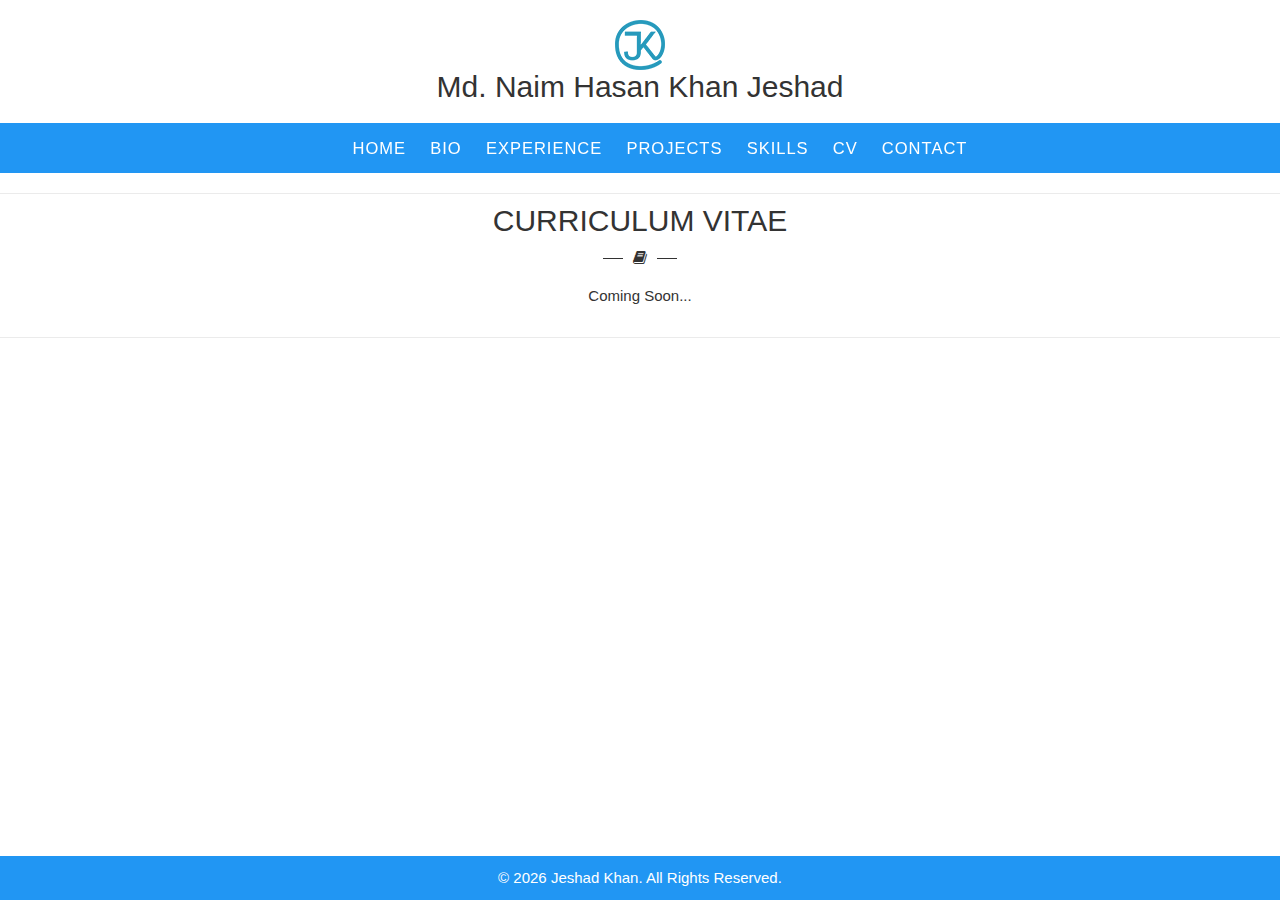
==== cv.html @ 227ca98d "Update Information" ====
<!DOCTYPE html>
<!--[if lt IE 7 ]> <html lang="en" class="ie6"> <![endif]-->
<!--[if IE 7 ]>    <html lang="en" class="ie7"> <![endif]-->
<!--[if IE 8 ]>    <html lang="en" class="ie8"> <![endif]-->
<!--[if IE 9 ]>    <html lang="en" class="ie9"> <![endif]-->
<!--[if !IE]><!--> <html lang="en"> <!--<![endif]-->
<head>
    <meta charset="UTF-8" />
    <meta http-equiv="X-UA-Compatible" content="IE=edge" />
    <meta name="viewport" content="width=device-width, initial-scale=1" />

    <title>CV || Jeshad Khan</title>

    <!-- Title Icon -->
    <link type="image/png" rel="icon" href="assets/img/favicon.png" />

    <!-- Cascading Style Sheet (CSS) -->
    <link type="text/css" rel="Stylesheet" href="assets/css/AppStylePack-CSS-Importer.css" />
    <!-- HTML5 Shim and Respond.js IE8 support of HTML5 elements and media queries -->
    <!-- WARNING: Respond.js doesn't work if you view the page via file:// -->
    <!--[if lt IE 9]>
      <script src="https://oss.maxcdn.com/libs/html5shiv/3.7.0/html5shiv.js"></script>
      <script src="https://oss.maxcdn.com/libs/respond.js/1.4.2/respond.min.js"></script>
    <![endif]-->
</head>
<body>

    <!-- preloader -->
    <script type="text/javascript" src="assets/js/preloader.js"></script>

    <!-- header -->
    <header>
        <!-- site title -->
        <h1 class="text-center">
            <img src="assets/img/logo.png" class="align-center img-logo"/>
            <span id="header-title">Jeshad Khan</span>
        </h1>

        <!-- navigation -->
        <div class="text-center">
            <ul class="block-menu">
                <li><a href="home.html" class="three-d">Home
		            <span aria-hidden="true" class="three-d-box">
                        <span class="front">Home</span>
                        <span class="back">Home</span>
                    </span>
                </a></li>
                <li><a href="about.html" class="three-d">Bio
		            <span aria-hidden="true" class="three-d-box">
                        <span class="front">Bio</span>
                        <span class="back">Bio</span>
                    </span>
                </a></li>
                <li><a href="experience_timeline.html" class="three-d">Experience
		            <span aria-hidden="true" class="three-d-box">
                        <span class="front">Experience</span>
                        <span class="back">Experience</span>
                    </span>
                </a></li>
                <li><a href="project.html" class="three-d">Projects
		            <span aria-hidden="true" class="three-d-box">
                        <span class="front">Projects</span>
                        <span class="back">Projects</span>
                    </span>
                </a></li>
                <li><a href="skill.html" class="three-d">Skills
		            <span aria-hidden="true" class="three-d-box">
                        <span class="front">Skills</span>
                        <span class="back">Skills</span>
                    </span>
                </a></li>
                <li><a href="cv.html" class="three-d">CV
		            <span aria-hidden="true" class="three-d-box">
                        <span class="front">CV</span>
                        <span class="back">CV</span>
                    </span>
                </a></li>
                <li><a href="contact.html" class="three-d">Contact
		            <span aria-hidden="true" class="three-d-box">
                        <span class="front">Contact</span>
                        <span class="back">Contact</span>
                    </span>
                </a></li>
            </ul>
        </div>
    </header>
    <!-- end header -->

    <!-- main body -->
    <section class="animated zoomIn">
        <!-- cv -->
        <div class="row no-margin padding-top-10px padding-bottom-30px shape-bottom">
            <div class="container-fluid block-title">
                <h2 class="text-uppercase text-center theme-text">Curriculum Vitae</h2>
                <div class="title-icon"><i class="fa fa-book"></i></div>
                <p class="container-fluid text-center margin-top-15px">
                    Coming Soon...
                </p>
            </div>
        </div>
    </section>
    <!-- end main body -->

    <!-- footer -->
    <footer class="w3-container w3-theme navbar-fixed-bottom">
        <p class="padding-top-10px text-center">&copy; <span id="current_year">2015</span> <a class="footer-link" href="http://jeshadkhan.com">Jeshad Khan</a>. All Rights Reserved.</p>
    </footer>
    <!-- end footer -->

    <!-- Go Back To Top Button -->
    <a class="to-top"><span class="fa fa-2x fa-arrow-up padding-all-10px animated bounceInUp"></span></a>
    <!-- JavaScript (JS) -->
    <script type="text/javascript" src="assets/js/AppStylePack-JS-Importer.js"></script>
</body>
</html>
---- assets/css/AppStylePack-CSS-Importer.css ----
/*
	Document	: Application Style Package CSS Importer
	Type		: Cascading Style Sheet (CSS)
	Author		: Jeshad Khan
	Website		: http://jeshadkhan.com
	Description	: © 2012 - 2015 Jeshad Khan.
*/



/* Begin - CSS Importer */

@charset"UTF-8";

/* jQuery UI - 1.11.4 */
@import url("jquery-ui.min.css");

/* Bootstrap - 3.3.5 */
@import url("bootstrap.min.css");
@import url("bootstrap-theme.min.css");

/* Font Awesome - 4.4.0 */
@import url("font-awesome.min.css");

/* Google Fonts */
@import url("https://fonts.googleapis.com/icon?family=Material+Icons");

/* Pretty Photo Gallery - 3.1.6 */
@import url("prettyPhoto.css");

/* Bootstrap Image Gallery - 3.1.3 */
@import url("blueimp-gallery.min.css");
@import url("bootstrap-image-gallery.min.css");

/* fancyBox - 2.1.5 */
@import url("jquery.fancybox.css");
@import url("jquery.fancybox-buttons.css");
@import url("jquery.fancybox-thumbs.css");

/* W3.CSS - 1.35 */
@import url("w3.css");
@import url("W3-theme/w3-theme-blue.css");

/* Animate CSS (with CSS3) */
@import url("animate.css");

/* Hover CSS - 2.0.1 */
@import url("hover-min.css");

/* Normalized */
@import url("normalize.css");

/* Preloader */
@import url("preloader.css");


/* AppStylePack */
@import url("AppStylePack.css");

/* Custom CSS */
@import url("style.css");

/* JK Theme Replacer */
@import url("jkThemeReplacer.css");


/* The End */
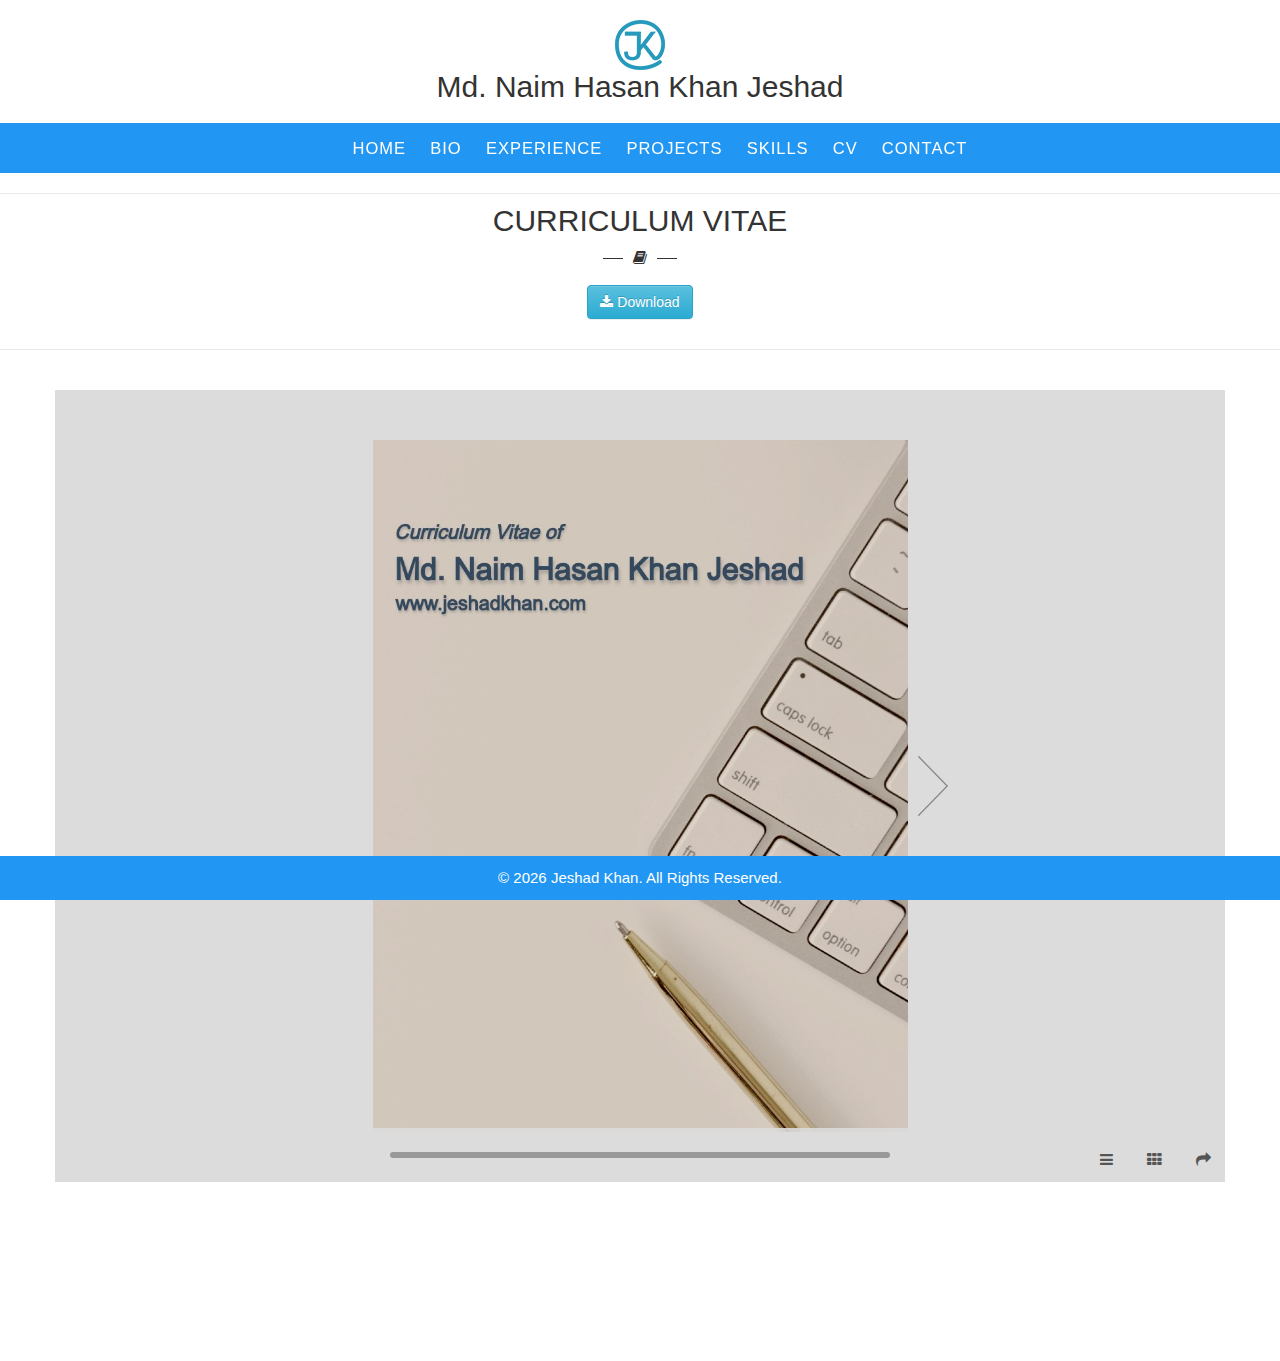
==== commit 78eacce5: "Update Information" ====
--- a/cv.html
+++ b/cv.html
@@ -16,6 +16,7 @@
 
     <!-- Cascading Style Sheet (CSS) -->
     <link type="text/css" rel="Stylesheet" href="assets/css/AppStylePack-CSS-Importer.css" />
+    <link type="text/css" rel="Stylesheet" href="assets/css/turn.css" />
     <!-- HTML5 Shim and Respond.js IE8 support of HTML5 elements and media queries -->
     <!-- WARNING: Respond.js doesn't work if you view the page via file:// -->
     <!--[if lt IE 9]>
@@ -93,11 +94,100 @@
             <div class="container-fluid block-title">
                 <h2 class="text-uppercase text-center theme-text">Curriculum Vitae</h2>
                 <div class="title-icon"><i class="fa fa-book"></i></div>
-                <p class="container-fluid text-center margin-top-15px">
-                    Coming Soon...
+                <p class="text-center padding-top-15px">
+                    <a class="btn btn-info" target="_blank" href="assets/cv/CV_of_MdNaimHasanKhanJeshad.pdf" download="CV of Md. Naim Hasan Khan Jeshad - jeshadkhan.com">
+                        <i class="fa fa-download"></i> Download
+                    </a>
                 </p>
             </div>
         </div>
+
+        <!-- TurnJS -->
+        <div class="container">
+            <div class="row padding-top-10px padding-bottom-40px">
+                <div class="col-md-12 catalog-app">
+                    <div id="viewer" style="padding-left: 50px; padding-right: 50px;">
+                        <div id="flipbook" class="ui-flipbook">
+                            
+                            <div><img class="img-responsive" width="100%" height="auto" src="assets/cv/CV_of_MdNaimHasanKhanJeshad_Page1.jpg"/></div> 
+                            <div><img class="img-responsive" width="100%" height="auto" src="assets/cv/CV_of_MdNaimHasanKhanJeshad_Page2.jpg"/></div> 
+                            <div><img class="img-responsive" width="100%" height="auto" src="assets/cv/CV_of_MdNaimHasanKhanJeshad_Page3.jpg"/></div> 
+                            <div><img class="img-responsive" width="100%" height="auto" src="assets/cv/CV_of_MdNaimHasanKhanJeshad_Page4.jpg"/></div> 
+                            <div><img class="img-responsive" width="100%" height="auto" src="assets/cv/CV_of_MdNaimHasanKhanJeshad_Page5.jpg"/></div> 
+
+                            <a ignore="1" class="ui-arrow-control ui-arrow-next-page"></a>
+                            <a ignore="1" class="ui-arrow-control ui-arrow-previous-page"></a>
+                        </div>
+                    </div>
+                
+                
+                    <!-- controls -->
+                    <div id="flipbook-controls" class="extend-ui-controls">
+                        <div class="all">
+                            <div class="ui-slider" id="page-slider">
+                                <div class="bar">
+                                    <div class="progress-width">
+                                        <div class="progress">
+                                            <div class="handler"></div>
+                                        </div>
+                                    </div>
+                                </div>
+                            </div>
+                    
+                            <div class="ui-options" id="options">
+                                <a class="ui-icon" id="ui-icon-table-contents">
+                                    <i class="fa fa-bars"></i>
+                                </a>
+                                <a class="ui-icon show-hint" title="Miniatures" id="ui-icon-miniature">
+                                    <i class="fa fa-th"></i>
+                                </a>
+                                <!-- <a class="ui-icon" id="ui-icon-zoom">
+                                    <i class="fa fa-file-o"></i>
+                                </a> -->
+                                <a class="ui-icon show-hint" title="Share" id="ui-icon-share">
+                                    <i class="fa fa-share"></i>
+                                </a>
+                                <!-- <a class="ui-icon show-hint" title="Full Screen" id="ui-icon-full-screen">
+                                    <i class="fa fa-expand"></i>
+                                </a> -->
+                                <a class="ui-icon show-hint" id="ui-icon-toggle">
+                                    <i class="fa fa-ellipsis-h"></i>
+                                </a>
+                            </div>
+                    
+                            <!-- zoom slider -->
+                            <div id="zoom-slider-view" class="zoom-slider">
+                                <div class="bg">
+                                    <div class="ui-slider" id="zoom-slider">
+                                        <div class="bar">
+                                            <div class="progress-width">
+                                                <div class="progress">
+                                                    <div class="handler"></div>
+                                                </div>
+                                            </div>
+                                        </div>
+                                    </div>
+                                </div>
+                            </div>
+                            <!-- / zoom slider -->
+                        </div>
+                        
+                        <div id="ui-icon-expand-options">
+                            <a class="ui-icon show-hint">
+                                <i class="fa fa-ellipsis-h"></i>
+                            </a>
+                        </div>
+                
+                    </div>
+                    <!-- / controls -->
+                
+                    <!-- miniatures -->
+                    <div id="miniatures" class="ui-miniatures-slider"></div>
+                    <!-- / miniatures -->
+                </div>
+            </div>
+        </div>
+
     </section>
     <!-- end main body -->
 
@@ -111,5 +201,33 @@
     <a class="to-top"><span class="fa fa-2x fa-arrow-up padding-all-10px animated bounceInUp"></span></a>
     <!-- JavaScript (JS) -->
     <script type="text/javascript" src="assets/js/AppStylePack-JS-Importer.js"></script>
+    <script type="text/javascript" src="assets/js/jquery-ui.min.js"></script>
+    <script type="text/javascript" src="assets/js/underscore-min.js"></script>
+    <script type="text/javascript" src="assets/js/backbone-min.js"></script>
+    <script type="text/javascript" src="assets/js/turn.min.js"></script>
+    <script type="text/javascript" src="assets/js/turn.zoom.min.js"></script>
+    <script type="text/javascript" src="assets/js/turn.custom.js"></script>
+    <script type="text/javascript">
+        // Change these settings
+        FlipbookSettings = {
+          options: {
+            width: 1280,
+            height: 828
+          },
+          shareMessage: 'CV of Md. Naim Hasan Khan Jeshad - jeshadkhan.com',
+          table: [
+            {text: 'Cover', page: 1},
+            {text: 'Introduction', page: 2},
+            {text: 'Experience', page: 3},
+            {text: 'Reference', page: 5},
+          ],
+          pageFolder: 'assets/cv',
+          pageFolderFilePrefix: 'CV_of_MdNaimHasanKhanJeshad_Page'
+        };
+      
+        $(window).load(function(event) {
+          $("#flipbook .page-1").addClass('animation-on');
+        });
+    </script>
 </body>
 </html>
--- a/assets/css/AppStylePack-CSS-Importer.css
+++ b/assets/css/AppStylePack-CSS-Importer.css
@@ -19,7 +19,7 @@
 @import url("bootstrap.min.css");
 @import url("bootstrap-theme.min.css");
 
-/* Font Awesome - 4.4.0 */
+/* Font Awesome - 4.7.0 */
 @import url("font-awesome.min.css");
 
 /* Google Fonts */
--- a/assets/css/turn.css
+++ b/assets/css/turn.css
@@ -0,0 +1,817 @@
+/* Catalog sample */
+/* Turn.js Stylesheet */
+.no-selection {
+  -webkit-touch-callout: none;
+  -webkit-user-select: none;
+  -khtml-user-select: none;
+  -moz-user-select: none;
+  -ms-user-select: none;
+  user-select: none;
+}
+.ui-flipbook .page {
+  background-color: white;
+}
+.ui-flipbook .cover {
+  background-color: white;
+}
+.ui-flipbook .page-wrapper {
+  -webkit-perspective: 2000px;
+  -moz-perspective: 2000px;
+  -ms-perspective: 2000px;
+  perspective: 2000px;
+}
+.ui-slider {
+  width: 500px;
+  height: 44px;
+  cursor: default;
+  display: inline-block;
+  vertical-align: center;
+  cursor: pointer;
+}
+.ui-slider .bar {
+  width: 500px;
+  height: 6px;
+  background-color: #999;
+  margin-top: 19px;
+  float: left;
+  overflow: hidden;
+  -webkit-border-radius: 5px;
+  -moz-border-radius: 5px;
+  -o-border-radius: 5px;
+  -ms-border-radius: 5px;
+  border-radius: 5px;
+}
+.ui-slider .progress {
+  position: relative;
+  height: 6px;
+}
+.ui-slider .progress-width {
+  margin-left: 5px;
+  width: 490px;
+  height: 6px;
+  -webkit-transition: all 100ms;
+  -moz-transition: all 100ms;
+  -o-transition: all 100ms;
+  -ms-transition: all 100ms;
+  transition: all 100ms;
+}
+.ui-slider .handler {
+  float: left;
+  height: 6px;
+  width: 10px;
+  background-color: black;
+  position: absolute;
+  top: 0;
+  right: -5px;
+  opacity: 0.5;
+  -webkit-border-radius: 5px;
+  -moz-border-radius: 5px;
+  -o-border-radius: 5px;
+  -ms-border-radius: 5px;
+  border-radius: 5px;
+  -webkit-transition: all 100ms;
+  -moz-transition: all 100ms;
+  -o-transition: all 100ms;
+  -ms-transition: all 100ms;
+  transition: all 100ms;
+}
+.ui-slider.changing {
+  cursor: none;
+}
+.ui-slider.changing .handler {
+  width: 50px;
+  right: -25px;
+  opacity: 0.8;
+}
+@media screen and (min-width: 400px) and (max-width: 600px) {
+  .ui-slider,
+  .ui-slider .bar {
+    width: 300px;
+  }
+  .ui-slider .progress-width {
+    width: 290px;
+  }
+}
+@media screen and (max-width: 400px) {
+  .ui-slider,
+  .ui-slider .bar {
+    width: 100px;
+  }
+  .ui-slider .progress-width {
+    width: 90px;
+  }
+}
+.ui-region {
+  position: absolute;
+  overflow: hidden;
+  z-index: 1;
+  background-color: rgba(0, 102, 255, 0.15);
+  border-radius: 5px;
+  cursor: pointer;
+}
+.ui-region-hover {
+  background-color: rgba(0, 102, 255, 0.3);
+}
+.ui-region-press {
+  background-color: rgba(0, 102, 255, 0.5);
+}
+.ui-region-tooltip {
+  font-size: 13px !important;
+}
+.ui-miniatures-slider {
+  text-align: center;
+  height: 180px;
+  opacity: 0;
+  z-index: 100;
+  -webkit-transition: opacity 200ms;
+  -moz-transition: opacity 200ms;
+  -o-transition: opacity 200ms;
+  -ms-transition: opacity 200ms;
+  transition: opacity 200ms;
+  -webkit-transition-delay: 100ms;
+  -moz-transition-delay: 100ms;
+  -o-transition-delay: 100ms;
+  -ms-transition-delay: 100ms;
+  transition-delay: 100ms;
+  -webkit-touch-callout: none;
+  -webkit-user-select: none;
+  -khtml-user-select: none;
+  -moz-user-select: none;
+  -ms-user-select: none;
+  user-select: none;
+}
+.ui-miniatures-slider .container {
+  margin-top: 25px;
+  position: relative;
+  height: 100px;
+}
+.ui-miniatures-slider .ui-page {
+  background-color: white;
+  display: inline-block;
+  vertical-align: middle;
+  position: relative;
+  cursor: pointer;
+  box-shadow: 0 -2px 6px rgba(0, 0, 0, 0.1);
+}
+.ui-miniatures-slider .page-img {
+  width: calc(100% - 8px);
+  height: calc(100% - 8px);
+  margin: 4px;
+  background-color: white;
+}
+.ui-miniatures-slider .left-page .page-img {
+  width: calc(96%);
+  margin-right: 0;
+}
+.ui-miniatures-slider .right-page .page-img {
+  width: calc(96%);
+  margin-left: 0;
+}
+.ui-miniatures-slider .focused-page {
+  background-color: #B30000;
+}
+.ui-miniatures-slider .animated-page {
+  -webkit-transition: -webkit-transform ease-in-out 200ms;
+  -moz-transition: -moz-transform ease-in-out 200ms;
+  -ms-transition: -ms-transform ease-in-out 200ms;
+  -o-transition: -o-transform ease-in-out 200ms;
+  transition: transform ease-in-out 200ms;
+}
+.ui-miniatures-slider .page-number {
+  font: lighter 10px arial;
+  color: #000;
+  text-shadow: 0 0 2px white;
+  position: absolute;
+  top: 8px;
+  left: 0;
+  width: 100%;
+}
+.show-miniatures .ui-miniatures-slider {
+  opacity: 1;
+}
+.show-miniatures .show-miniatures #flipbook-controls .ui-icon {
+  color: #ccc;
+}
+.show-miniatures .show-miniatures #flipbook-controls .ui-icon:hover {
+  color: #eee;
+}
+.ui-tooltip {
+  position: absolute;
+  float: left;
+  background: rgba(33, 33, 33, 0.8);
+  padding: 5px 10px;
+  font: 10px arial;
+  color: white;
+  letter-spacing: 1px;
+  white-space: nowrap;
+  z-index: 1000;
+  opacity: 0;
+  cursor: default;
+  -webkit-border-radius: 5px;
+  -moz-border-radius: 5px;
+  -o-border-radius: 5px;
+  -ms-border-radius: 5px;
+  border-radius: 5px;
+  -webkit-transition: opacity 0.1s;
+  -moz-transition: opacity 0.1s;
+  -o-transition: opacity 0.1s;
+  -ms-transition: opacity 0.1s;
+  transition: opacity 0.1s;
+}
+.ui-tooltip-visible {
+  opacity: 1;
+}
+.ui-tooltip-top:before {
+  bottom: -5px;
+  border-left: 5px solid transparent;
+  border-right: 5px solid transparent;
+  border-top: 5px solid rgba(33, 33, 33, 0.8);
+  content: "";
+  position: absolute;
+  width: 0;
+  height: 0;
+  left: 50%;
+  margin-left: -4px;
+}
+.ui-tooltip-bottom:before {
+  top: -5px;
+  border-left: 5px solid transparent;
+  border-right: 5px solid transparent;
+  border-bottom: 5px solid rgba(33, 33, 33, 0.8);
+  content: "";
+  position: absolute;
+  width: 0;
+  height: 0;
+  left: 50%;
+  margin-left: -4px;
+}
+.ui-tooltip-left:before {
+  right: -5px;
+  border-top: 5px solid transparent;
+  border-bottom: 5px solid transparent;
+  border-left: 5px solid rgba(33, 33, 33, 0.8);
+  content: "";
+  position: absolute;
+  width: 0;
+  height: 0;
+  top: 50%;
+  margin-top: -4px;
+}
+.ui-tooltip-right:before {
+  left: -5px;
+  border-top: 5px solid transparent;
+  border-bottom: 5px solid transparent;
+  border-right: 5px solid rgba(33, 33, 33, 0.8);
+  content: "";
+  position: absolute;
+  width: 0;
+  height: 0;
+  top: 50%;
+  margin-top: -4px;
+}
+.ui-menu {
+  position: absolute;
+  z-index: 102;
+  background-color: #ccc;
+  opacity: 0;
+  width: 200px;
+  -webkit-transition: opacity 0.2s;
+  -moz-transition: opacity 0.2s;
+  -o-transition: opacity 0.2s;
+  -ms-transition: opacity 0.2s;
+  transition: opacity 0.2s;
+  border-radius: 5px;
+}
+.ui-menu .ui-menu-item {
+  height: 34px;
+  border-bottom: 1px solid #bbb;
+  cursor: pointer;
+}
+.ui-menu .ui-menu-item:last-child {
+  border-bottom: none;
+}
+.ui-menu .ui-menu-item-hover {
+  background-color: #c0c0c0;
+}
+.ui-menu .ui-menu-item-hover:first-child {
+  border-radius: 5px 5px 0 0;
+}
+.ui-menu .ui-menu-item-hover:last-child {
+  border-radius: 0 0 5px 5px;
+}
+.ui-menu .ui-menu-item-desc {
+  font: lighter 14px arial;
+  padding: 0 20px;
+  line-height: 34px;
+}
+.ui-menu .ui-selected-item .ui-menu-item-desc {
+  font-weight: bold;
+}
+.ui-menu-visible {
+  opacity: 1;
+}
+
+.catalog-app {
+  width: 100%;
+  height: 100%;
+  overflow: hidden;
+  position: relative;
+  background-color: #dcdcdc;
+  padding: 50px 0;
+}
+@media only screen and (min-device-width: 768px) and (max-device-width: 1024px) and (orientation: landscape) {
+  .catalog-app {
+    height: calc(100% - 20px);
+  }
+}
+#viewer {
+  width: 100%;
+  height: calc(100%);
+  overflow: hidden;
+}
+#miniatures {
+  position: absolute;
+  bottom: 54px;
+  left: 0;
+  width: 100%;
+  height: 126px;
+  background-color: rgba(220, 220, 220, 0.9);
+}
+.touch-device.display-single .ui-arrow-next-page,
+.touch-device.display-single .ui-arrow-previous-page {
+  display: none;
+}
+.ui-arrow-next-page,
+.ui-arrow-previous-page {
+  width: 30px;
+  height: 60px;
+  position: absolute;
+  top: 50%;
+  top: calc(50% - 30px);
+  right: -40px;
+  z-index: 10;
+  background-image: url(../img/arrows@2x.png);
+  background-size: 60px 120px;
+  background-position: 0 0;
+  opacity: 0.5;
+  -webkit-transition: opacity 0.2s;
+  -moz-transition: opacity 0.2s;
+  -o-transition: opacity 0.2s;
+  -ms-transition: opacity 0.2s;
+  transition: opacity 0.2s;
+  cursor: pointer;
+}
+.ui-arrow-previous-page {
+  background-position: 30px 0;
+  right: auto;
+  left: -40px;
+}
+.ui-arrow-control-hover {
+  -webkit-transition: none;
+  -moz-transition: none;
+  -o-transition: none;
+  -ms-transition: none;
+  transition: none;
+  opacity: 0.7;
+}
+.ui-arrow-control-tap {
+  opacity: 1;
+}
+.first-page .ui-arrow-previous-page {
+  opacity: 0;
+}
+.last-page .ui-arrow-next-page {
+  opacity: 0;
+}
+.ui-spinner {
+  background-image: url(../../../catalog/assets/img/loader@2x.gif);
+  width: 24px;
+  height: 24px;
+  position: absolute;
+  top: 50%;
+  left: 50%;
+  background-size: 100% 100%;
+  margin-left: -12px;
+  margin-top: -12px;
+}
+.first-page .ui-arrow-next-page {
+  -webkit-animation: next-page 1s;
+  -webkit-animation-iteration-count: infinite;
+  -webkit-animation-timing-function: ease-in-out;
+  -moz-animation: next-page 1s;
+  -moz-animation-iteration-count: infinite;
+  -moz-animation-timing-function: ease-in-out;
+  -o-animation: next-page 1s;
+  -o-animation-iteration-count: infinite;
+  -o-animation-timing-function: ease-in-out;
+  -ms-animation: next-page 1s;
+  -ms-animation-iteration-count: infinite;
+  -ms-animation-timing-function: ease-in-out;
+  animation: next-page 1s;
+  animation-iteration-count: infinite;
+  animation-timing-function: ease-in-out;
+}
+@-webkit-keyframes next-page /* Safari and Chrome */ {
+  0% {
+    -webkit-transform: translateX(0px);
+    -moz-transform: translateX(0px);
+    -o-transform: translateX(0px);
+    -ms-transform: translateX(0px);
+    transform: translateX(0px);
+  }
+  50% {
+    -webkit-transform: translateX(6px);
+    -moz-transform: translateX(6px);
+    -o-transform: translateX(6px);
+    -ms-transform: translateX(6px);
+    transform: translateX(6px);
+  }
+  100% {
+    -webkit-transform: translateX(0px);
+    -moz-transform: translateX(0px);
+    -o-transform: translateX(0px);
+    -ms-transform: translateX(0px);
+    transform: translateX(0px);
+  }
+}
+@keyframes next-page /* Safari and Chrome */ {
+  0% {
+    -webkit-transform: translateX(0px);
+    -moz-transform: translateX(0px);
+    -o-transform: translateX(0px);
+    -ms-transform: translateX(0px);
+    transform: translateX(0px);
+  }
+  50% {
+    -webkit-transform: translateX(6px);
+    -moz-transform: translateX(6px);
+    -o-transform: translateX(6px);
+    -ms-transform: translateX(6px);
+    transform: translateX(6px);
+  }
+  100% {
+    -webkit-transform: translateX(0px);
+    -moz-transform: translateX(0px);
+    -o-transform: translateX(0px);
+    -ms-transform: translateX(0px);
+    transform: translateX(0px);
+  }
+}
+#flipbook-controls {
+  position: absolute;
+  bottom: 0;
+  left: 0;
+  width: 100%;
+  height: 54px;
+  text-align: center;
+  z-index: 101;
+}
+#flipbook-controls .all {
+  -webkit-transition: opacity 0.5s;
+  -moz-transition: opacity 0.5s;
+  -o-transition: opacity 0.5s;
+  -ms-transition: opacity 0.5s;
+  transition: opacity 0.5s;
+  background-color: rgba(220, 220, 220, 0.9);
+  line-height: 54px;
+}
+#flipbook-controls .ui-options {
+  position: absolute;
+  top: 5px;
+  right: 0;
+  height: 44px;
+}
+#flipbook-controls #page-slider {
+  margin-top: 5px;
+}
+#flipbook-controls .ui-icon {
+  width: 44px;
+  height: 44px;
+  display: inline-block;
+  color: #555;
+  cursor: pointer;
+  -webkit-transition: color 0.1s;
+  -moz-transition: color 0.1s;
+  -o-transition: color 0.1s;
+  -ms-transition: color 0.1s;
+  transition: color 0.1s;
+}
+#flipbook-controls .ui-ui-icon-on {
+  background-color: #666;
+  color: white !important;
+  text-shadow: 0 0 2px #333;
+  -webkit-border-radius: 5px;
+  -moz-border-radius: 5px;
+  -o-border-radius: 5px;
+  -ms-border-radius: 5px;
+  border-radius: 5px;
+}
+#flipbook-controls .ui-icon:hover {
+  color: #333;
+}
+/* #flipbook-controls .ui-icon .fa {
+  float: left;
+  line-height: 44px;
+  width: 44px;
+} */
+#flipbook-controls #ui-icon-zoom {
+  position: relative;
+  z-index: 101;
+}
+#flipbook-controls #ui-icon-expand-options {
+  position: absolute;
+  top: 5px;
+  right: 5px;
+  font-size: 24px;
+  background-color: rgba(220, 220, 220, 0.9);
+  border-radius: 5px;
+  width: 44px;
+  height: 44px;
+  opacity: 0;
+  pointer-events: none;
+  -webkit-transition: opacity 0.5s;
+  -moz-transition: opacity 0.5s;
+  -o-transition: opacity 0.5s;
+  -ms-transition: opacity 0.5s;
+  transition: opacity 0.5s;
+}
+.hide-controls #flipbook-controls {
+  display: none;
+}
+.hide-controls #viewer {
+  height: 100%;
+}
+@media screen and (max-width: 1000px) {
+  #flipbook-controls #page-slider {
+    position: relative;
+    z-index: 2;
+  }
+  #flipbook-controls .ui-options {
+    right: 5px;
+  }
+  #flipbook-controls .ui-options .ui-icon {
+    -webkit-transition: all 0.2s cubic-bezier(0.515, 0.01, 0.225, 1.345);
+    -moz-transition: all 0.2s cubic-bezier(0.515, 0.01, 0.225, 1.345);
+    -o-transition: all 0.2s cubic-bezier(0.515, 0.01, 0.225, 1.345);
+    -ms-transition: all 0.2s cubic-bezier(0.515, 0.01, 0.225, 1.345);
+    transition: all 0.2s cubic-bezier(0.515, 0.01, 0.225, 1.345);
+  }
+  #flipbook-controls .ui-options #ui-icon-toggle {
+    display: inline-block !important;
+    font-size: 24px;
+  }
+  #flipbook-controls .ui-options .ui-icon:nth-child(1),
+  #flipbook-controls .ui-options .ui-icon:nth-child(2),
+  #flipbook-controls .ui-options .ui-icon:nth-child(3),
+  #flipbook-controls .ui-options .ui-icon:nth-child(4),
+  #flipbook-controls .ui-options .ui-icon:nth-child(5) {
+    opacity: 0;
+    pointer-events: none;
+  }
+  #flipbook-controls #ui-icon-expand-options {
+    position: absolute;
+    bottom: 5px;
+    right: 5px;
+    width: 44px;
+    height: 44px;
+    cursor: pointer;
+    pointer-events: auto;
+  }
+  #flipbook-controls .ui-slider {
+    -webkit-transition: all 0.2s;
+    -moz-transition: all 0.2s;
+    -o-transition: all 0.2s;
+    -ms-transition: all 0.2s;
+    transition: all 0.2s;
+  }
+  #flipbook-controls.extend-ui-options {
+    /*#ui-icon-expand-options{
+      display: none;
+    }*/
+  }
+  #flipbook-controls.extend-ui-options #page-slider {
+    -webkit-transform: translate3d(-250px, 0px, 0px);
+    -moz-transform: translate3d(-250px, 0px, 0px);
+    -o-transform: translate3d(-250px, 0px, 0px);
+    -ms-transform: translate3d(-250px, 0px, 0px);
+    transform: translate3d(-250px, 0px, 0px);
+  }
+  #flipbook-controls.extend-ui-options .ui-icon:nth-child(1),
+  #flipbook-controls.extend-ui-options .ui-icon:nth-child(2),
+  #flipbook-controls.extend-ui-options .ui-icon:nth-child(3),
+  #flipbook-controls.extend-ui-options .ui-icon:nth-child(4),
+  #flipbook-controls.extend-ui-options .ui-icon:nth-child(5) {
+    pointer-events: auto;
+    opacity: 1;
+  }
+  #flipbook-controls.extend-ui-options #ui-icon-toggle {
+    color: #999;
+    -webkit-transform: rotateZ(90deg);
+    -moz-transform: rotateZ(90deg);
+    -o-transform: rotateZ(90deg);
+    -ms-transform: rotateZ(90deg);
+    transform: rotateZ(90deg);
+  }
+}
+#flipbook-controls.hidden-controls .all {
+  opacity: 0;
+  pointer-events: none;
+}
+#flipbook-controls.hidden-controls #ui-icon-expand-options {
+  opacity: 1;
+  pointer-events: auto;
+}
+.zoom-slider .ui-slider:hover .handler,
+.horizontal-zoom-slider .ui-slider:hover .handler {
+  opacity: 0.8;
+}
+/* html:-webkit-full-screen #flipbook-controls #ui-icon-full-screen .fa:before {
+  content: "\f066";
+}
+html:full-screen #flipbook-controls #ui-icon-full-screen .fa:before {
+  content: "\f066";
+} */
+.zoom-slider {
+  position: absolute;
+  z-index: 100;
+  width: 44px;
+  height: 150px;
+  opacity: 0;
+  -webkit-transform: translateY(100%);
+  -webkit-transition: -webkit-transform 0.1s, opacity 0.2s;
+  -moz-transition: -moz-transform 0.1s, opacity 0.2s;
+  -ms-transition: -ms-transform 0.1s, opacity 0.2s;
+  -o-transition: -o-transform 0.1s, opacity 0.2s;
+  transition: transform 0.1s, opacity 0.2s;
+  top: 0;
+  left: -100px;
+  -webkit-transition-delay: 0.1s;
+  -moz-transition-delay: 0.1s;
+  -o-transition-delay: 0.1s;
+  -ms-transition-delay: 0.1s;
+  transition-delay: 0.1s;
+}
+.zoom-slider .ui-slider {
+  width: 44px;
+  height: 90px;
+  cursor: default;
+  display: inline-block;
+  vertical-align: center;
+  cursor: pointer;
+  opacity: 1;
+}
+.zoom-slider .bg {
+  width: 44px;
+  height: 150px;
+  border-radius: 10px;
+  background-color: #ccc;
+}
+.zoom-slider .ui-slider .bar {
+  width: 6px;
+  height: 90px;
+  background-color: rgba(0, 0, 0, 0.5);
+  margin-top: 19px;
+  margin-left: 19px;
+  float: left;
+  overflow: hidden;
+  -webkit-border-radius: 5px;
+  -moz-border-radius: 5px;
+  -o-border-radius: 5px;
+  -ms-border-radius: 5px;
+  border-radius: 5px;
+}
+.zoom-slider .ui-slider .progress {
+  position: relative;
+  width: 6px;
+}
+.zoom-slider .ui-slider .progress-width {
+  margin-top: 3px;
+  margin-left: 0;
+  width: 6px;
+  height: 84px;
+  -webkit-transition: all 100ms;
+  -moz-transition: all 100ms;
+  -o-transition: all 100ms;
+  -ms-transition: all 100ms;
+  transition: all 100ms;
+}
+.zoom-slider .ui-slider .handler {
+  float: left;
+  height: 6px;
+  width: 6px;
+  background-color: white;
+  position: absolute;
+  top: auto;
+  right: auto;
+  left: 0;
+  bottom: -3px;
+  opacity: 0.8;
+  -webkit-border-radius: 5px;
+  -moz-border-radius: 5px;
+  -o-border-radius: 5px;
+  -ms-border-radius: 5px;
+  border-radius: 5px;
+  -webkit-transition: all 100ms;
+  -moz-transition: all 100ms;
+  -o-transition: all 100ms;
+  -ms-transition: all 100ms;
+  transition: all 100ms;
+}
+.zoom-slider.show-zoom-slider {
+  opacity: 1;
+  -webkit-transition-delay: 0s;
+  -moz-transition-delay: 0s;
+  -o-transition-delay: 0s;
+  -ms-transition-delay: 0s;
+  transition-delay: 0s;
+  -webkit-transform: translateY(0px);
+  -moz-transform: translateY(0px);
+  -o-transform: translateY(0px);
+  -ms-transform: translateY(0px);
+  transform: translateY(0px);
+}
+#flipbook-controls .ui-options #ui-icon-toggle {
+  display: none;
+}
+.ui-share-box {
+  position: fixed;
+  top: 0;
+  left: -10000px;
+  width: 100%;
+  height: 100%;
+  z-index: 101;
+  background-color: rgba(0, 0, 0, 0.7);
+  opacity: 0;
+  -webkit-transition: opacity 0.2s;
+  -moz-transition: opacity 0.2s;
+  -o-transition: opacity 0.2s;
+  -ms-transition: opacity 0.2s;
+  transition: opacity 0.2s;
+}
+.ui-share-box .ui-share-options {
+  font-size: 40px;
+  overflow: auto;
+  margin: auto;
+  position: absolute;
+  top: 0;
+  left: 0;
+  bottom: 0;
+  right: 0;
+  height: 80px;
+  text-align: center;
+}
+.ui-share-box .ui-share-options .ui-icon {
+  width: 60px;
+  height: 60px;
+  display: inline-block;
+  cursor: pointer;
+}
+.ui-share-box .ui-share-options .ui-icon i {
+  margin: 10px;
+  color: #ccc;
+  -webkit-transition: all 0.1s;
+  -moz-transition: all 0.1s;
+  -o-transition: all 0.1s;
+  -ms-transition: all 0.1s;
+  transition: all 0.1s;
+}
+.ui-share-box .ui-share-options .has-hint i {
+  color: white;
+  text-shadow: 0 0 10px white;
+}
+.ui-share-box .close-mark {
+  width: 25px;
+  height: 25px;
+  display: block;
+  position: absolute;
+  top: 20px;
+  right: 20px;
+  background-image: url(../img/arrows@2x.png);
+  background-size: 60px 120px;
+  background-position: 0 60px;
+  cursor: pointer;
+  opacity: 0.8;
+}
+.ui-share-box .close-mark:hover {
+  opacity: 1;
+}
+.ui-share-box.show-ui-share-box {
+  left: 0px;
+  opacity: 1;
+}
+@media screen and (max-width: 400px) {
+  .ui-share-box .ui-share-options {
+    font-size: 30px !important;
+  }
+  .ui-share-box .ui-share-options .ui-icon {
+    width: 50px !important;
+    height: 50px !important;
+  }
+  .ui-share-box .ui-share-options {
+    height: 50px !important;
+  }
+}
+
+.ui-icon {
+  text-indent: unset !important;
+}
